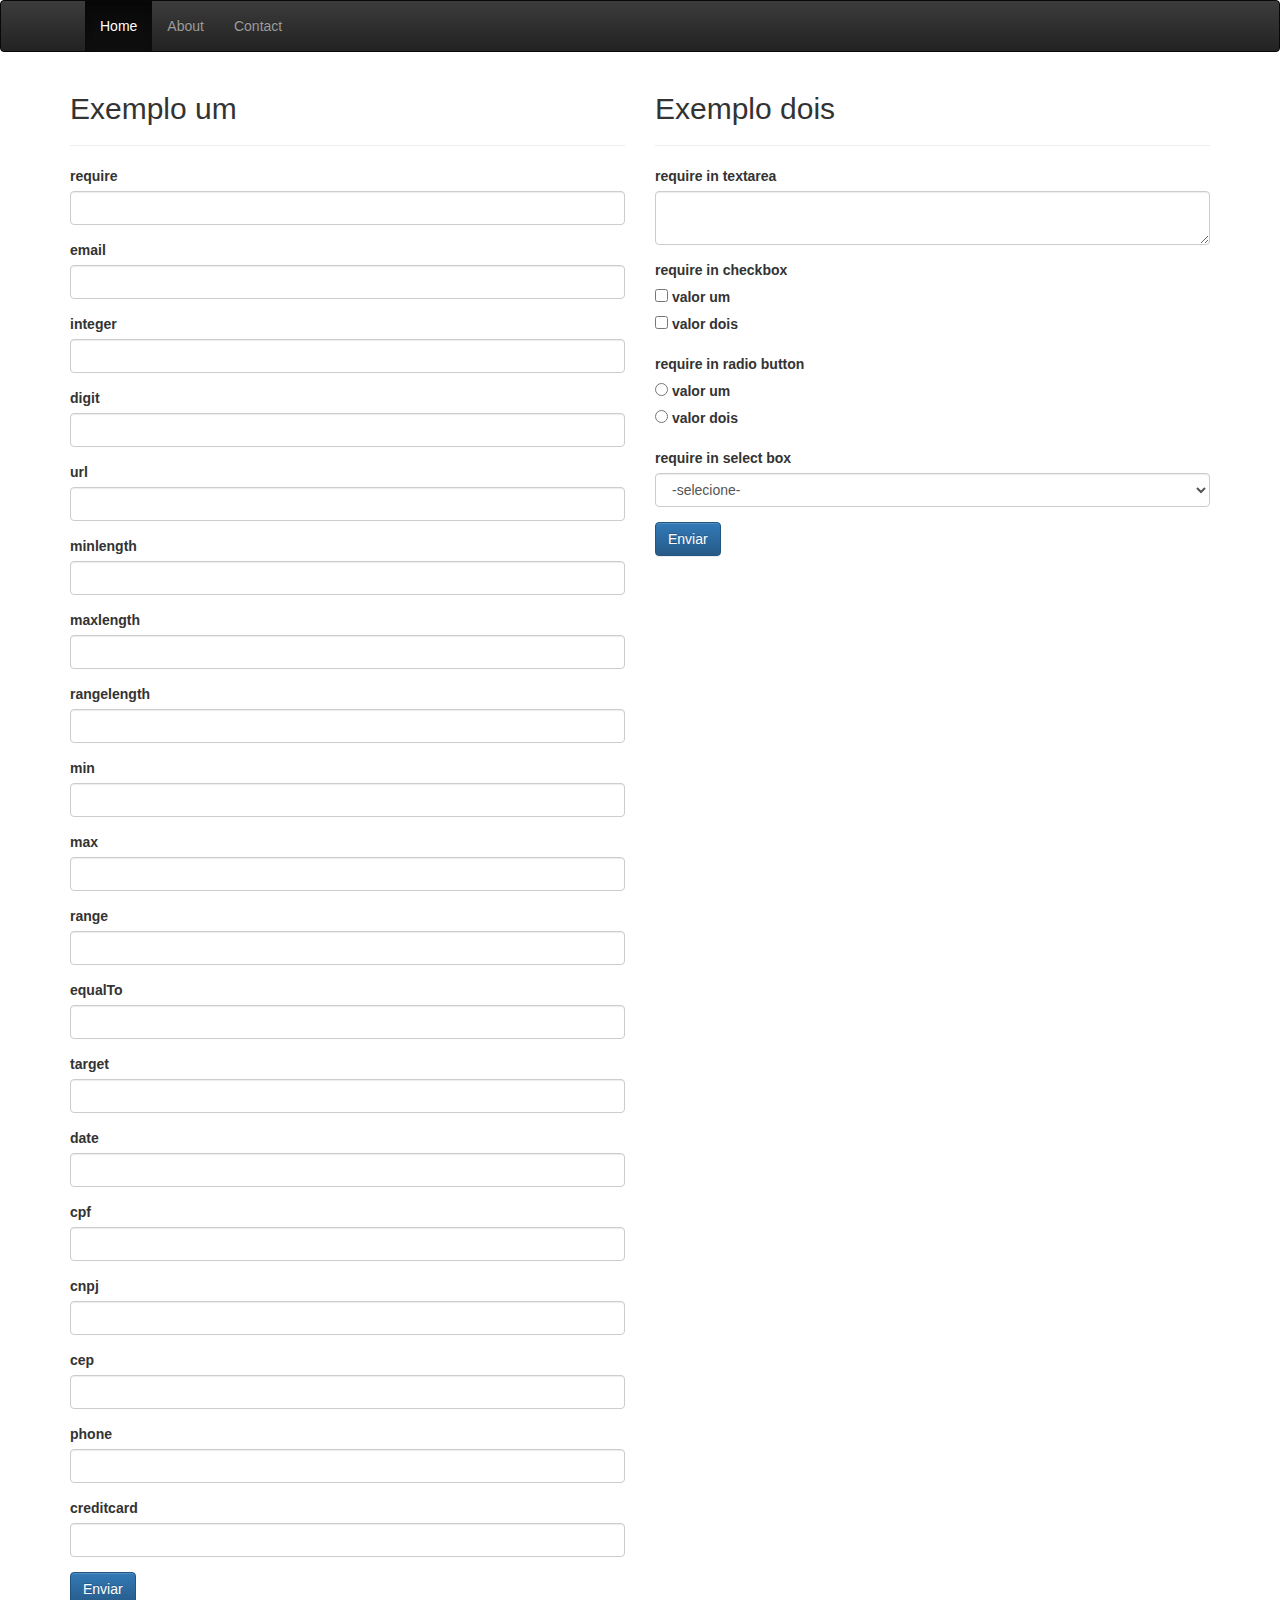
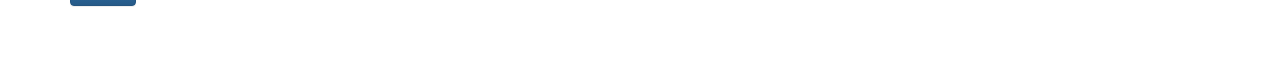
==== index.html @ d4eb57b5 "fist commit" ====
<!DOCTYPE html>
<html lang="pt-br">
	<head>
		<meta charset="UTF-8">
		<meta name="description" content="">
		<meta name="keywords" content="">
		<meta name="viewport" content="width=device-width, initial-scale=1, maximum-scale=1, user-scalable=0"/>

		<link rel="stylesheet" href="assets/css/bootstrap.min.css">
		<link rel="stylesheet" href="assets/css/bootstrap-theme.min.css">
		<link rel="stylesheet" href="assets/css/app.css">

		<title>WM Validate</title>
	</head>
	<body>

		<nav class="navbar navbar-inverse">
			<div class="container">
				<div id="navbar" class="collapse navbar-collapse">
					<ul class="nav navbar-nav">
						<li class="active"><a href="#">Home</a></li>
						<li><a href="#about">About</a></li>
						<li><a href="#contact">Contact</a></li>
					</ul>
				</div>
			</div>
		</nav>

		<div class="container">

			<div class="row">

			  	<div class="col-sm-6">

			  		<form action="#" method="get">
						<div class="box-d">
							<div class="box-header">
								<h2>Exemplo um</h2>
							</div>
							<hr>
							<div class="box-body">

								<div class="form-group">
									<label>require</label>
									<input type="text" class="form-control required">
									<span class="msg-error"></span>
								</div>

								<div class="form-group">
									<label>email</label>
									<input type="text" class="form-control email">
									<span class="msg-error"></span>
								</div>

								<div class="form-group">
									<label>integer</label>
									<input type="text" class="form-control integer">
									<span class="msg-error"></span>
								</div>

								<div class="form-group">
									<label>digit</label>
									<input type="text" class="form-control digit">
									<span class="msg-error"></span>
								</div>

								<div class="form-group">
									<label>url</label>
									<input type="text" class="form-control url">
									<span class="msg-error"></span>
								</div>

								<div class="form-group">
									<label>minlength</label>
									<input type="text" class="form-control minlength" data-minlength="5">
									<span class="msg-error"></span>
								</div>

								<div class="form-group">
									<label>maxlength</label>
									<input type="text" class="form-control maxlength" data-maxlength="5">
									<span class="msg-error"></span>
								</div>

								<div class="form-group">
									<label>rangelength</label>
									<input type="text" class="form-control rangelength" data-maxlength="5" data-minlength="3">
									<span class="msg-error"></span>
								</div>

								<div class="form-group">
									<label>min</label>
									<input type="text" class="form-control min" data-min="5">
									<span class="msg-error"></span>
								</div>

								<div class="form-group">
									<label>max</label>
									<input type="text" class="form-control max" data-max="5">
									<span class="msg-error"></span>
								</div>

								<div class="form-group">
									<label>range</label>
									<input type="text" class="form-control range" data-max="5" data-min="3">
									<span class="msg-error"></span>
								</div>

								<div class="form-group">
									<label>equalTo</label>
									<input type="text" class="form-control equalTo" data-target="equalTarget">
								</div>

								<div class="form-group">
									<label>target</label>
									<input type="text" class="form-control equalTarget">
									<span class="msg-error"></span>
								</div>

								<div class="form-group">
									<label>date</label>
									<input type="text" class="form-control date">
									<span class="msg-error"></span>
								</div>

								<div class="form-group">
									<label>cpf</label>
									<input type="text" class="form-control cpf">
									<span class="msg-error"></span>
								</div>

								<div class="form-group">
									<label>cnpj</label>
									<input type="text" class="form-control cnpj">
									<span class="msg-error"></span>
								</div>

								<div class="form-group">
									<label>cep</label>
									<input type="text" class="form-control cep">
									<span class="msg-error"></span>
								</div>

								<div class="form-group">
									<label>phone</label>
									<input type="text" class="form-control phone">
									<span class="msg-error"></span>
								</div>

								<div class="form-group">
									<label>creditcard</label>
									<input type="text" class="form-control creditcard">
									<span class="msg-error"></span>
								</div>

							</div>
						</div>

						<div class="form-f right">
							<button class="btn big btn-primary wm-submit">
								Enviar
							</button>
						</div>

					</form>

					<br><br><br>

			  	</div>

			  	<div class="col-sm-6">

			  		<form action="#" method="get">
						<div class="box-d">
							<div class="box-header">
								<h2>Exemplo dois</h2>
							</div>
							<hr>
							<div class="box-body">

								<div class="form-group">
									<label>require in textarea</label>
									<textarea class="form-control required"></textarea>
									<span class="msg-error"></span>
								</div>

								<div class="form-group">
									<label>require in checkbox</label>
									<br>
									<label>
										<input type="checkbox" name="teste_checkbox" class="required" value="um">
										valor um
									</label>
									<br>
									<label>
										<input type="checkbox" name="teste_checkbox" class="required" value="dois">
										valor dois
									</label>
									<br>
									<span class="msg-error"></span>
								</div>

								<div class="form-group">
									<label>require in radio button</label>
									<br>
									<label>
										<input type="radio" name="teste_radio" class="required" value="um">
										valor um
									</label>
									<br>
									<label>
										<input type="radio" name="teste_radio" class="required" value="dois">
										valor dois
									</label>
									<br>
									<span class="msg-error"></span>
								</div>

								<div class="form-group">
									<label>require in select box</label>
									<select name="teste_select" class="form-control required">
										<option value="">-selecione-</option>
										<option value="um">valor um</option>
										<option value="dois">valor dois</option>
									</select>
									<span class="msg-error"></span>
								</div>

							</div>
						</div>

						<div class="form-f right">
							<button class="btn big btn-primary wm-submit">
								Enviar
							</button>
						</div>

					</form>

					<br><br><br>

			  	</div>

			</div>

		</div><!-- /.container -->

		<script type="text/javascript" src="assets/js/jquery-1.11.1.js"></script>
		<script type="text/javascript" src="assets/js/bootstrap.min.js"></script>
		<script type="text/javascript" src="wm-validate/jquery.wm-validate-1.0.js"></script>
		<script type="text/javascript">
			$(document).ready(function(){
				$('form').wmValidate({
					//config : {
					//	goToError : false
					//}
				});
			});
		</script>
	</body>
</html>
---- assets/css/app.css ----
.error, .msg-error{
	color: #a94442;
}
input.error, textarea.error, select.error{
	border-color: #a94442;
  -webkit-box-shadow: inset 0 1px 1px rgba(0, 0, 0, .075);
          box-shadow: inset 0 1px 1px rgba(0, 0, 0, .075);
}
input.error:focus, textarea.error:focus, select.error:focus{
	border-color: #843534;
  -webkit-box-shadow: inset 0 1px 1px rgba(0, 0, 0, .075), 0 0 6px #ce8483;
          box-shadow: inset 0 1px 1px rgba(0, 0, 0, .075), 0 0 6px #ce8483;
}
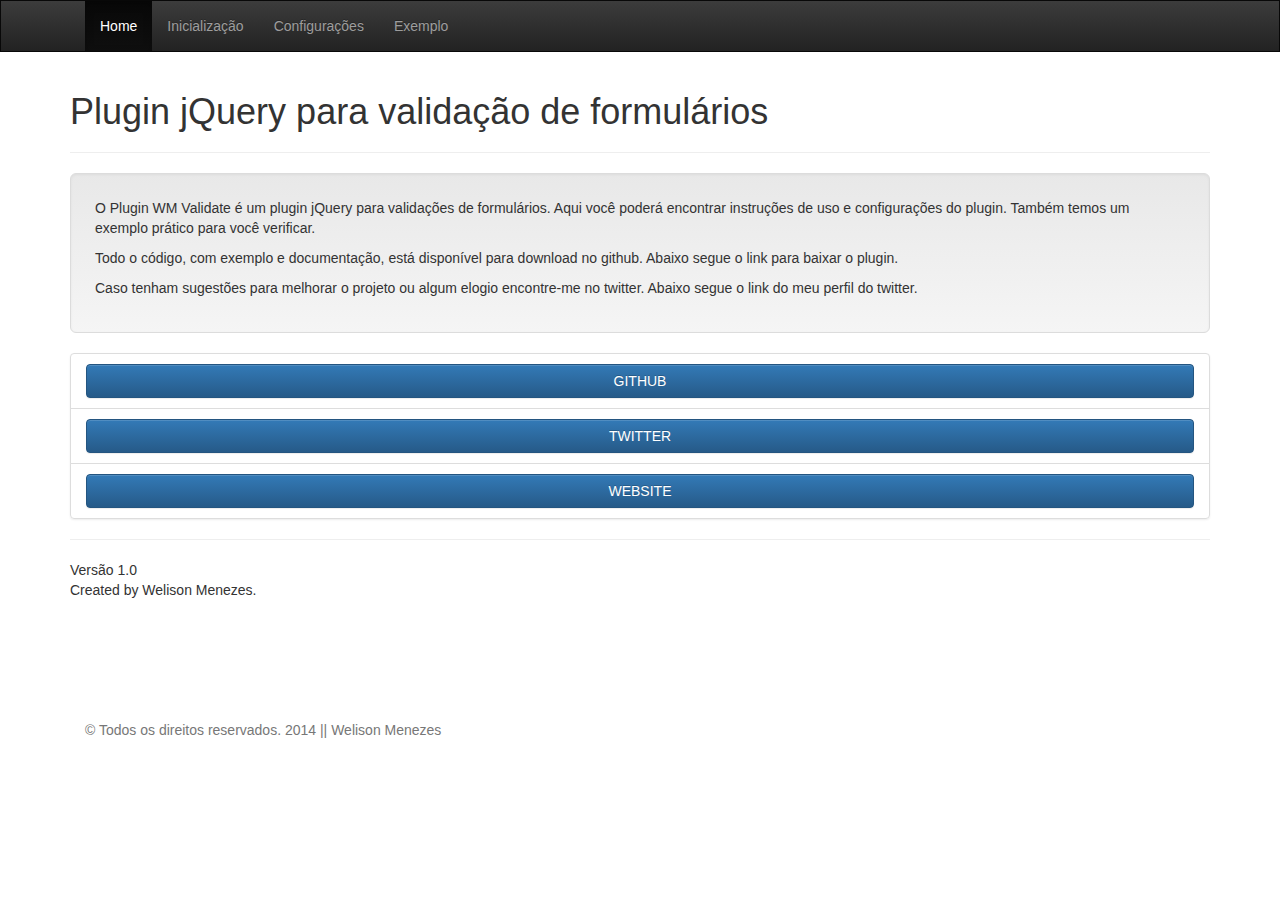
==== commit 2d096d23: "adicionando documentacao e ajustando callbacks" ====
--- a/index.html
+++ b/index.html
@@ -2,15 +2,15 @@
 <html lang="pt-br">
 	<head>
 		<meta charset="UTF-8">
-		<meta name="description" content="">
-		<meta name="keywords" content="">
+		<meta name="description" content="Plugin jQuery para validação de formulários">
+		<meta name="keywords" content="Validação, Validação formulário, Plugin validação, form validate">
 		<meta name="viewport" content="width=device-width, initial-scale=1, maximum-scale=1, user-scalable=0"/>
 
 		<link rel="stylesheet" href="assets/css/bootstrap.min.css">
 		<link rel="stylesheet" href="assets/css/bootstrap-theme.min.css">
 		<link rel="stylesheet" href="assets/css/app.css">
 
-		<title>WM Validate</title>
+		<title>WM Validate - Plugin jQuery para validação de formulários</title>
 	</head>
 	<body>
 
@@ -18,9 +18,10 @@
 			<div class="container">
 				<div id="navbar" class="collapse navbar-collapse">
 					<ul class="nav navbar-nav">
-						<li class="active"><a href="#">Home</a></li>
-						<li><a href="#about">About</a></li>
-						<li><a href="#contact">Contact</a></li>
+						<li class="active"><a href="index.html">Home</a></li>
+						<li><a href="init.html">Inicialização</a></li>
+						<li><a href="config.html">Configurações</a></li>
+						<li><a href="exemple.html">Exemplo</a></li>
 					</ul>
 				</div>
 			</div>
@@ -30,224 +31,61 @@
 
 			<div class="row">
 
-			  	<div class="col-sm-6">
+			  	<div class="col-sm-12">
 
-			  		<form action="#" method="get">
-						<div class="box-d">
-							<div class="box-header">
-								<h2>Exemplo um</h2>
-							</div>
-							<hr>
-							<div class="box-body">
+			  		<article class="body">
+			  			<h1>Plugin jQuery para validação de formulários</h1>
+			  			<hr>
 
-								<div class="form-group">
-									<label>require</label>
-									<input type="text" class="form-control required">
-									<span class="msg-error"></span>
-								</div>
+			  			<div class="well well-lg">
+				  			<p>
+				  				O Plugin WM Validate é um plugin jQuery para validações de formulários. Aqui você poderá encontrar instruções de uso e configurações do plugin. Também temos um  exemplo prático para você verificar.
+				  			</p>
 
-								<div class="form-group">
-									<label>email</label>
-									<input type="text" class="form-control email">
-									<span class="msg-error"></span>
-								</div>
+				  			<p>
+				  				Todo o código, com exemplo e documentação, está disponível para download no github. Abaixo segue o link para baixar o plugin.
+				  			</p>
 
-								<div class="form-group">
-									<label>integer</label>
-									<input type="text" class="form-control integer">
-									<span class="msg-error"></span>
-								</div>
+				  			<p>
+				  				Caso tenham sugestões para melhorar o projeto ou algum elogio encontre-me no twitter. Abaixo segue o link do meu perfil do twitter.
+				  			</p>
+			  			</div>
 
-								<div class="form-group">
-									<label>digit</label>
-									<input type="text" class="form-control digit">
-									<span class="msg-error"></span>
-								</div>
 
-								<div class="form-group">
-									<label>url</label>
-									<input type="text" class="form-control url">
-									<span class="msg-error"></span>
-								</div>
+					    <ul class="list-group">
+					    	<li class="list-group-item">
+								<a href="https://github.com/welisonmenezes/wm-validate" target="_blank" class="btn btn-primary btn-large btn-block" title="WM Validate no Github">GITHUB</a>
+							</li>
+							<li class="list-group-item">
+								<a href="https://twitter.com/WelisonMenezes" target="_blank" class="btn btn-primary btn-large btn-block" title="Perfil no Twitter">TWITTER</a>
+							</li>
+							<li class="list-group-item">
+								<a href="http://welisonmenezes.com.br/" target="_blank" class="btn btn-primary btn-large btn-block" title="Portifólio Welison Menezes">WEBSITE</a>
+							</li>
+						</ul>
 
-								<div class="form-group">
-									<label>minlength</label>
-									<input type="text" class="form-control minlength" data-minlength="5">
-									<span class="msg-error"></span>
-								</div>
+					    <hr>
+					    <p>
+					    	Versão 1.0<br>
+					    	Created by Welison Menezes.
+					    </p>
 
-								<div class="form-group">
-									<label>maxlength</label>
-									<input type="text" class="form-control maxlength" data-maxlength="5">
-									<span class="msg-error"></span>
-								</div>
-
-								<div class="form-group">
-									<label>rangelength</label>
-									<input type="text" class="form-control rangelength" data-maxlength="5" data-minlength="3">
-									<span class="msg-error"></span>
-								</div>
-
-								<div class="form-group">
-									<label>min</label>
-									<input type="text" class="form-control min" data-min="5">
-									<span class="msg-error"></span>
-								</div>
-
-								<div class="form-group">
-									<label>max</label>
-									<input type="text" class="form-control max" data-max="5">
-									<span class="msg-error"></span>
-								</div>
-
-								<div class="form-group">
-									<label>range</label>
-									<input type="text" class="form-control range" data-max="5" data-min="3">
-									<span class="msg-error"></span>
-								</div>
-
-								<div class="form-group">
-									<label>equalTo</label>
-									<input type="text" class="form-control equalTo" data-target="equalTarget">
-								</div>
-
-								<div class="form-group">
-									<label>target</label>
-									<input type="text" class="form-control equalTarget">
-									<span class="msg-error"></span>
-								</div>
-
-								<div class="form-group">
-									<label>date</label>
-									<input type="text" class="form-control date">
-									<span class="msg-error"></span>
-								</div>
-
-								<div class="form-group">
-									<label>cpf</label>
-									<input type="text" class="form-control cpf">
-									<span class="msg-error"></span>
-								</div>
-
-								<div class="form-group">
-									<label>cnpj</label>
-									<input type="text" class="form-control cnpj">
-									<span class="msg-error"></span>
-								</div>
-
-								<div class="form-group">
-									<label>cep</label>
-									<input type="text" class="form-control cep">
-									<span class="msg-error"></span>
-								</div>
-
-								<div class="form-group">
-									<label>phone</label>
-									<input type="text" class="form-control phone">
-									<span class="msg-error"></span>
-								</div>
-
-								<div class="form-group">
-									<label>creditcard</label>
-									<input type="text" class="form-control creditcard">
-									<span class="msg-error"></span>
-								</div>
-
-							</div>
-						</div>
-
-						<div class="form-f right">
-							<button class="btn big btn-primary wm-submit">
-								Enviar
-							</button>
-						</div>
-
-					</form>
-
-					<br><br><br>
-
+			  		</article>
+			  		
 			  	</div>
 
-			  	<div class="col-sm-6">
+			  	
+		</div><!-- /.container --><br><br><br>
 
-			  		<form action="#" method="get">
-						<div class="box-d">
-							<div class="box-header">
-								<h2>Exemplo dois</h2>
-							</div>
-							<hr>
-							<div class="box-body">
-
-								<div class="form-group">
-									<label>require in textarea</label>
-									<textarea class="form-control required"></textarea>
-									<span class="msg-error"></span>
-								</div>
-
-								<div class="form-group">
-									<label>require in checkbox</label>
-									<br>
-									<label>
-										<input type="checkbox" name="teste_checkbox" class="required" value="um">
-										valor um
-									</label>
-									<br>
-									<label>
-										<input type="checkbox" name="teste_checkbox" class="required" value="dois">
-										valor dois
-									</label>
-									<br>
-									<span class="msg-error"></span>
-								</div>
-
-								<div class="form-group">
-									<label>require in radio button</label>
-									<br>
-									<label>
-										<input type="radio" name="teste_radio" class="required" value="um">
-										valor um
-									</label>
-									<br>
-									<label>
-										<input type="radio" name="teste_radio" class="required" value="dois">
-										valor dois
-									</label>
-									<br>
-									<span class="msg-error"></span>
-								</div>
-
-								<div class="form-group">
-									<label>require in select box</label>
-									<select name="teste_select" class="form-control required">
-										<option value="">-selecione-</option>
-										<option value="um">valor um</option>
-										<option value="dois">valor dois</option>
-									</select>
-									<span class="msg-error"></span>
-								</div>
-
-							</div>
-						</div>
-
-						<div class="form-f right">
-							<button class="btn big btn-primary wm-submit">
-								Enviar
-							</button>
-						</div>
-
-					</form>
-
-					<br><br><br>
-
-			  	</div>
-
+		<footer class="footer">
+			<div class="container">
+			<p class="text-muted">&copy; Todos os direitos reservados. 2014 || Welison Menezes</p>
 			</div>
-
-		</div><!-- /.container -->
+		</footer>
 
 		<script type="text/javascript" src="assets/js/jquery-1.11.1.js"></script>
 		<script type="text/javascript" src="assets/js/bootstrap.min.js"></script>
-		<script type="text/javascript" src="wm-validate/jquery.wm-validate-1.0.js"></script>
+		<script type="text/javascript" src="wm-validate/jquery.wm-validate-1.0.min.js"></script>
 		<script type="text/javascript">
 			$(document).ready(function(){
 				$('form').wmValidate({
--- a/assets/css/app.css
+++ b/assets/css/app.css
@@ -10,4 +10,16 @@
 	border-color: #843534;
   -webkit-box-shadow: inset 0 1px 1px rgba(0, 0, 0, .075), 0 0 6px #ce8483;
           box-shadow: inset 0 1px 1px rgba(0, 0, 0, .075), 0 0 6px #ce8483;
+}
+
+article.body{
+	padding-bottom: 50px;
+}
+
+.navbar {
+	border-radius: 0px !important;
+}
+
+.syntaxhighlighter .toolbar{
+	display: none !important;
 }